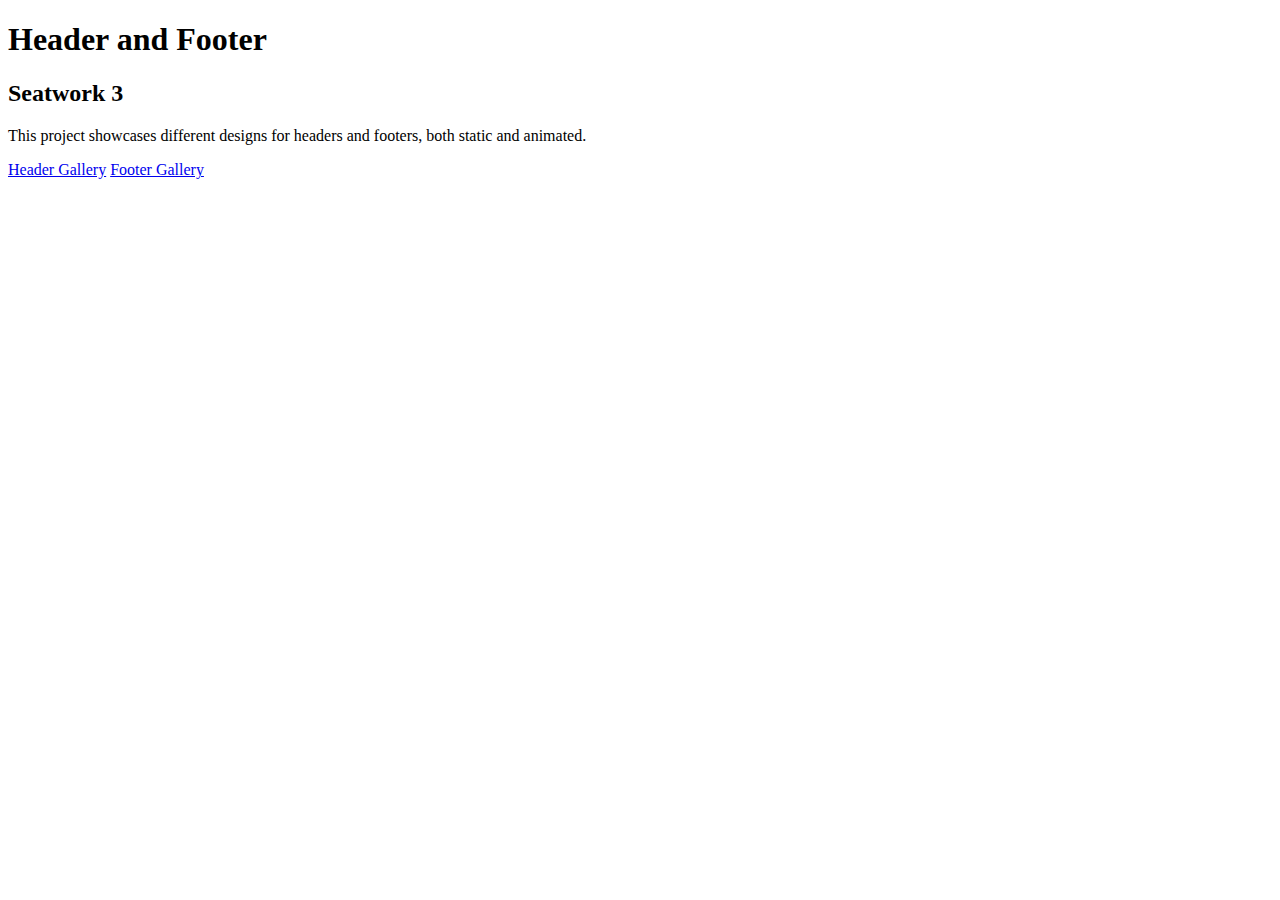
==== index.html @ d97dd99e "Add files via upload" ====
<!DOCTYPE html>
<html lang="en">
<head>
    <meta charset="UTF-8">
    <meta name="viewport" content="width=device-width, initial-scale=1.0">
    <title>Header and Footer</title>
    <link rel="stylesheet" href="css/main.css">
</head>
<body>
    <div class="container">
        <h1>Header and Footer</h1>
        <h2>Seatwork 3</h2>
        <p>This project showcases different designs for headers and footers, both static and animated.</p>
        <div class="navigation">
            <a href="header-gallery/index.html" class="btn">Header Gallery</a>
            <a href="footer-gallery/index.html" class="btn">Footer Gallery</a>
        </div>
    </div>
</body>
</html>
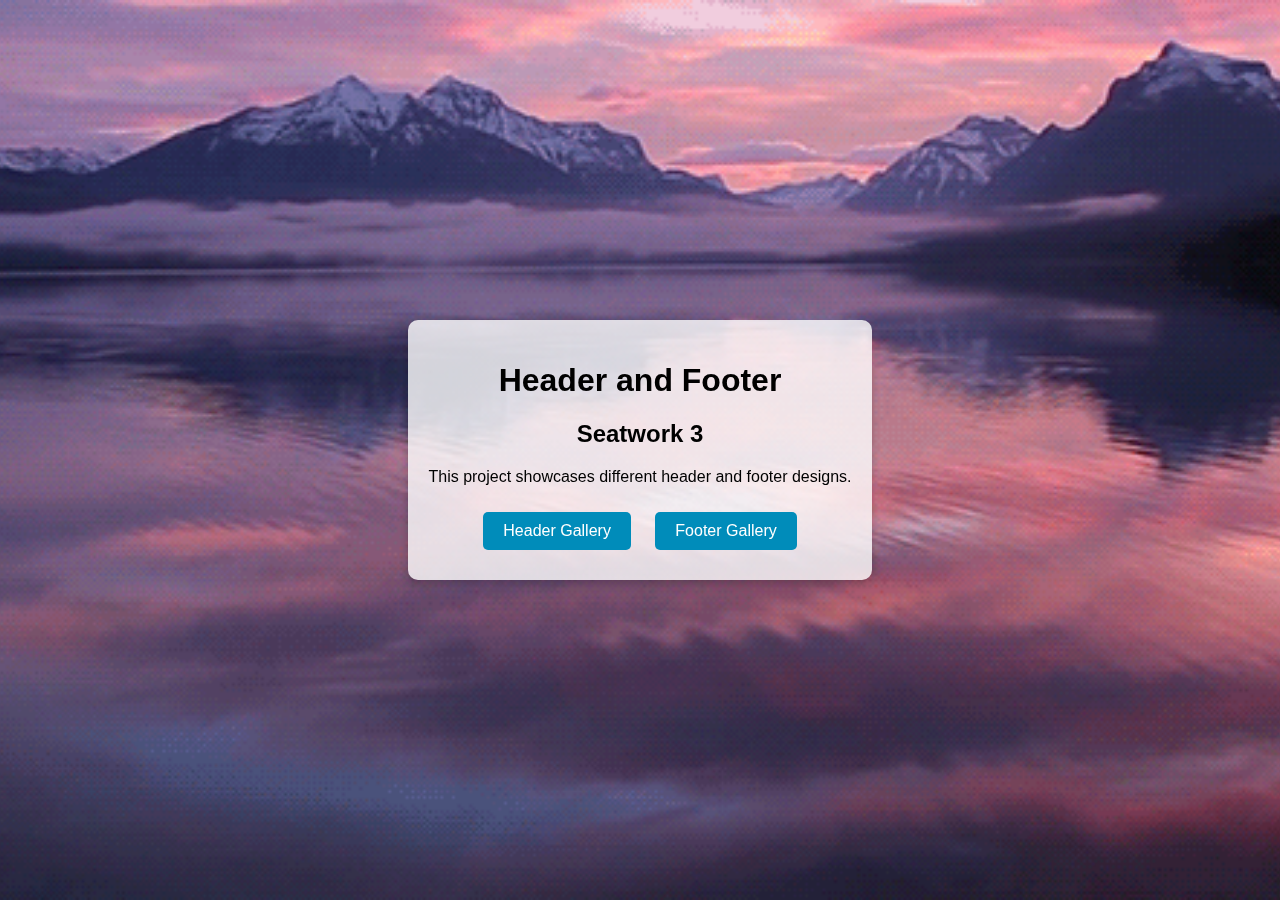
==== commit d3e44df4: "Add files via upload" ====
--- a/index.html
+++ b/index.html
@@ -3,17 +3,79 @@
 <head>
     <meta charset="UTF-8">
     <meta name="viewport" content="width=device-width, initial-scale=1.0">
+    <link rel="stylesheet" href="/assets/css/style.css">
     <title>Header and Footer</title>
-    <link rel="stylesheet" href="css/main.css">
+    <style>
+        body {
+            margin: 0;
+            padding: 0;
+            height: 100vh;
+            display: flex;
+            justify-content: center;
+            align-items: center;
+            background: none;
+            font-family: Arial, sans-serif;
+            text-align: center;
+            background-color: #f5f5f5;
+        }
+        .background-container {
+            position: fixed;
+            top: 0;
+            left: 0;
+            width: 100%;
+            height: 100%;
+            z-index: -1;
+        }
+        .background-container img {
+            width: 100%;
+            height: 100%;
+            object-fit: cover;
+        }
+        .content-container {
+            display: flex;
+            flex-direction: column;
+            justify-content: center;
+            align-items: center;
+            width: 100%;
+            height: 100%;
+        }
+        .container {
+            position: relative;
+            z-index: 1;
+            background: rgba(255, 255, 255, 0.8);
+            padding: 20px;
+            border-radius: 10px;
+            box-shadow: 0 4px 8px rgba(0, 0, 0, 0.2);
+        }
+        button {
+            margin: 10px;
+            padding: 10px 20px;
+            font-size: 16px;
+            cursor: pointer;
+            background-color: #008CBA;
+            color: white;
+            border: none;
+            border-radius: 5px;
+            transition: background-color 0.3s;
+        }
+        button:hover {
+            background-color: #006f9a;
+        }
+    </style>
 </head>
 <body>
-    <div class="container">
-        <h1>Header and Footer</h1>
-        <h2>Seatwork 3</h2>
-        <p>This project showcases different designs for headers and footers, both static and animated.</p>
-        <div class="navigation">
-            <a href="header-gallery/index.html" class="btn">Header Gallery</a>
-            <a href="footer-gallery/index.html" class="btn">Footer Gallery</a>
+    <div class="background-container">
+        <a href="assets/img/background.gif">
+            <img src="assets/img/background.gif" alt="Background">
+        </a>
+    </div>
+    <div class="content-container">
+        <div class="container">
+            <h1>Header and Footer</h1>
+            <h2>Seatwork 3</h2>
+            <p>This project showcases different header and footer designs.</p>
+            <button onclick="location.href='pages/header-gallery/index.html'">Header Gallery</button>
+            <button onclick="location.href='pages/footer-gallery/index.html'">Footer Gallery</button>
         </div>
     </div>
 </body>
--- a/assets/css/style.css
+++ b/assets/css/style.css
@@ -0,0 +1,65 @@
+body {
+  font-family: Arial, sans-serif;
+  text-align: center;
+  background-color: #f5f5f5;
+  margin: 0;
+  padding: 0;
+  height: 100vh;
+  display: flex;
+  justify-content: center;
+  align-items: center;
+}
+
+.background-container {
+  position: fixed;
+  top: 0;
+  left: 0;
+  width: 100%;
+  height: 100%;
+  z-index: -1;
+}
+
+.background-container img {
+  width: 100%;
+  height: 100%;
+  object-fit: cover;
+}
+
+.content-container {
+  display: flex;
+  flex-direction: column;
+  justify-content: center;
+  align-items: center;
+  width: 100%;
+  height: 100%;
+}
+
+.container {
+  position: relative;
+  z-index: 1;
+  background: rgba(255, 255, 255, 0.8);
+  padding: 20px;
+  border-radius: 10px;
+  box-shadow: 0 4px 8px rgba(0, 0, 0, 0.2);
+}
+
+button {
+  margin: 10px;
+  padding: 10px 20px;
+  font-size: 16px;
+  cursor: pointer;
+  background-color: #008CBA;
+  color: white;
+  border: none;
+  border-radius: 5px;
+  transition: background-color 0.3s;
+}
+
+button:hover {
+  background-color: #006f9a;
+}
+
+img {
+  max-width: 100%;
+  height: auto;
+}
